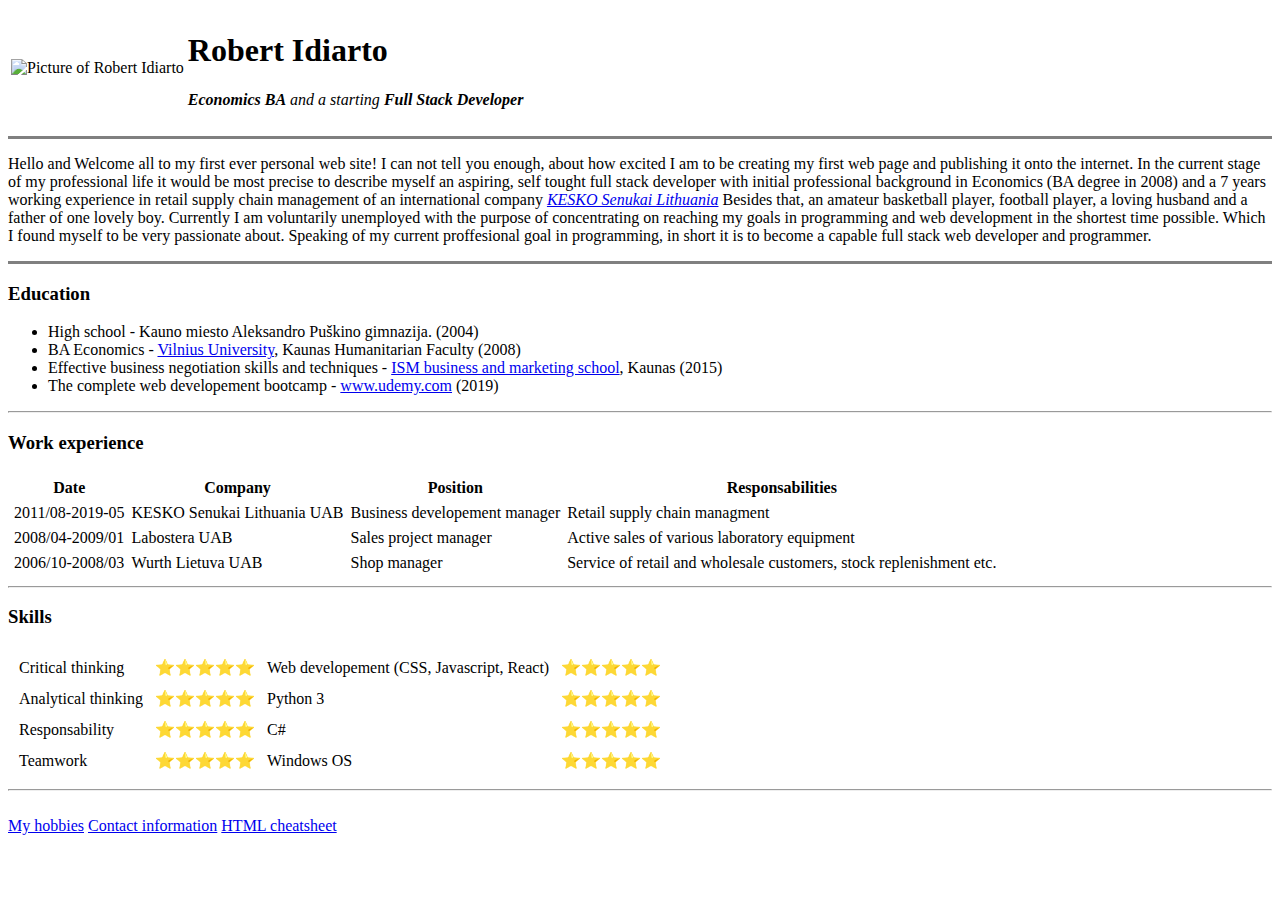
==== index.html @ 7f95ebf3 "Update index.html" ====
<!DOCTYPE html>
<html lang="en" dir="ltr">
  <head>
    <meta charset="utf-8">
    <title> 🎄🎄🎄Robert's Personal Site</title>
    <link rel="stylesheet" href="css/styles.css">
  </head>
  <body>
    <table>
      <tr>
        <td><img src="https://github.com/RobertLTU/CVwebsite/blob/master/Images/Mypictureoval%2BColor.jpg" alt="Picture of Robert Idiarto"></td>
        <td><h1>Robert Idiarto</h1>
        <p><em><strong>Economics BA</strong> and a starting <strong>Full Stack Developer</strong></em></p></td>
      </tr>
    </table>
    <hr size="3" noshade>
    <p>Hello and Welcome all to my first ever personal web site!
      I can not tell you enough, about how excited I am to be creating my first
      web page and publishing it onto the internet. In the current stage of my professional
      life it would be most precise to describe myself an aspiring, self tought
      full stack developer with initial professional background in Economics
      (BA degree in 2008) and a 7 years working experience in retail supply
      chain management of an international company <a href="http://corporate.senukai.lt/"> <em>KESKO Senukai Lithuania</em></a>
      Besides that, an amateur basketball player, football player, a loving husband and a father of one lovely boy.
      Currently I am voluntarily unemployed with the purpose of concentrating on reaching my goals in programming and web development in the shortest time possible.
      Which I found myself to be very passionate about. Speaking of my current proffesional goal in programming,
      in short it is to become a capable full stack web developer and programmer.</p>
    <hr size="3" noshade>
    <h3>Education</h3>
    <p><ul>
      <li>High school - Kauno miesto Aleksandro Puškino gimnazija. (2004)</li>
      <li>BA Economics - <a href="http://www.vukhf.lt/">Vilnius University</a>, Kaunas Humanitarian Faculty (2008)</li>
      <li>Effective business negotiation skills and techniques - <a href="https://ism.lt/">ISM business and marketing school</a>, Kaunas (2015)</li>
      <li>The complete web developement bootcamp - <a href="https://www.udemy.com/course/the-complete-web-development-bootcamp/">www.udemy.com</a> (2019)</li>
  </ul></p>
  <hr>
    <h3>Work experience</h3>
    <table cellspacing="5">
      <th>Date</th>
      <th>Company</th>
      <th>Position</th>
      <th>Responsabilities</th>
      <tr>
        <td>2011/08-2019-05</td>
        <td>KESKO Senukai Lithuania UAB</td>
        <td>Business developement manager</td>
        <td>Retail supply chain managment</td>
      </tr>
      <tr>
        <td>2008/04-2009/01</td>
        <td>Labostera UAB</td>
        <td>Sales project manager</td>
        <td>Active sales of various laboratory equipment</td>
      </tr>
      <tr>
        <td>2006/10-2008/03</td>
        <td>Wurth Lietuva UAB</td>
        <td>Shop manager</td>
        <td>Service of retail and wholesale customers, stock replenishment etc.</td>
      </tr>
    </table>
    <hr>
    <h3>Skills</h3>
    <table cellspacing="10">
      <tr>
        <td>Critical thinking</td>
        <td>⭐⭐⭐⭐⭐</td>
        <td>Web developement (CSS, Javascript, React)</td>
        <td>⭐⭐⭐⭐⭐</td>
      </tr>
      <tr>
        <td>Analytical thinking</td>
        <td>⭐⭐⭐⭐⭐</td>
        <td>Python 3</td>
        <td>⭐⭐⭐⭐⭐</td>
      </tr>
      <tr>
        <td>Responsability</td>
        <td>⭐⭐⭐⭐⭐</td>
        <td>C#</td>
        <td>⭐⭐⭐⭐⭐</td>
      </tr>
      <tr>
        <td>Teamwork</td>
        <td>⭐⭐⭐⭐⭐</td>
        <td>Windows OS</td>
        <td>⭐⭐⭐⭐⭐</td>
      </tr>
    </table>
    <hr>
    <br>
    <a href="hobbies.html">My hobbies</a>
    <a href="contacts.html">Contact information</a>
    <a href="https://web.stanford.edu/group/csp/cs21/htmlcheatsheet.pdf">HTML cheatsheet</a>
  </body>
</html>
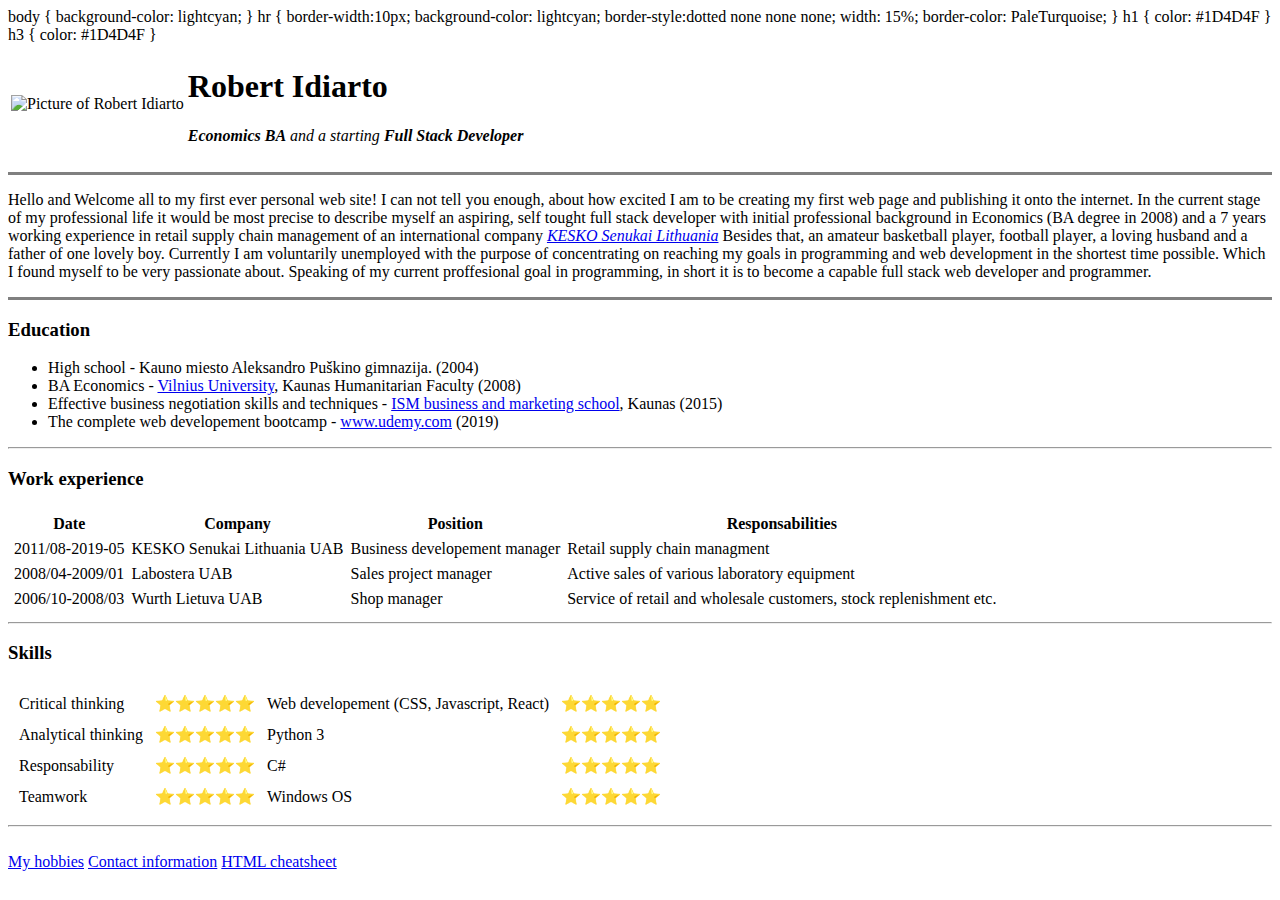
==== commit 11fa9327: "Update index.html" ====
--- a/index.html
+++ b/index.html
@@ -2,16 +2,32 @@
 <html lang="en" dir="ltr">
   <head>
     <meta charset="utf-8">
-    <title> 🎄🎄🎄Robert's Personal Site</title>
-    <link rel="stylesheet" href="css/styles.css">
+    <title> 💪Robert's Personal Site</title>
   </head>
   <body>
     <table>
       <tr>
-        <td><img src="https://github.com/RobertLTU/CVwebsite/blob/master/Images/Mypictureoval%2BColor.jpg" alt="Picture of Robert Idiarto"></td>
+        <td><img src="https://github.com/RobertLTU/CVwebsite/blob/master/Images/mypictureovalcolor.png?raw=true" alt="Picture of Robert Idiarto"></td>
         <td><h1>Robert Idiarto</h1>
         <p><em><strong>Economics BA</strong> and a starting <strong>Full Stack Developer</strong></em></p></td>
       </tr>
+      body {
+    background-color: lightcyan;
+   }
+   hr {
+    border-width:10px;
+    background-color: lightcyan;
+    border-style:dotted none none none;
+    width: 15%;
+    border-color: PaleTurquoise;
+  }
+  h1 {
+    color: #1D4D4F
+  }
+  h3
+  {
+    color: #1D4D4F
+  }
     </table>
     <hr size="3" noshade>
     <p>Hello and Welcome all to my first ever personal web site!
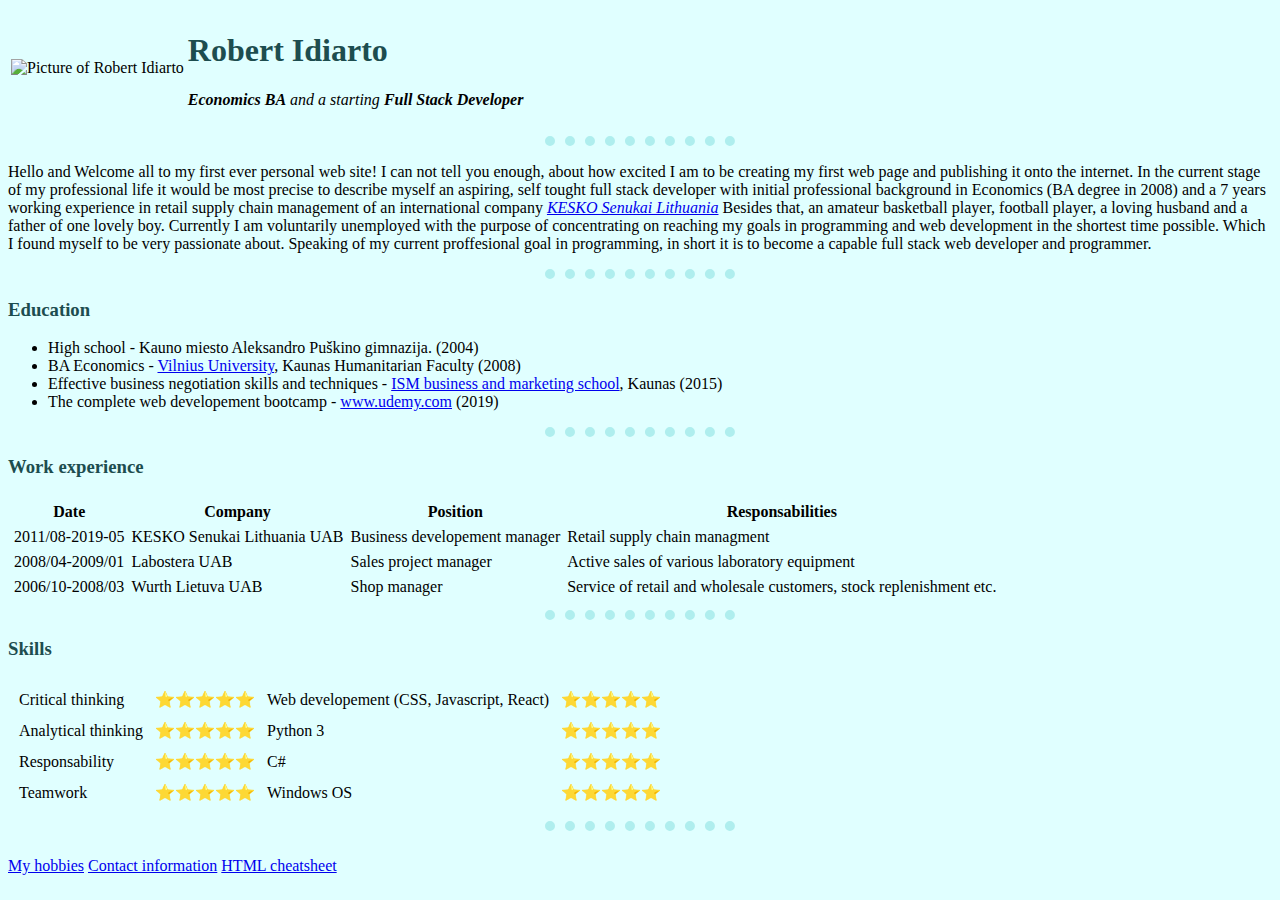
==== commit 9b92d50d: "Update index.html" ====
--- a/index.html
+++ b/index.html
@@ -2,16 +2,9 @@
 <html lang="en" dir="ltr">
   <head>
     <meta charset="utf-8">
-    <title> 💪Robert's Personal Site</title>
-  </head>
-  <body>
-    <table>
-      <tr>
-        <td><img src="https://github.com/RobertLTU/CVwebsite/blob/master/Images/mypictureovalcolor.png?raw=true" alt="Picture of Robert Idiarto"></td>
-        <td><h1>Robert Idiarto</h1>
-        <p><em><strong>Economics BA</strong> and a starting <strong>Full Stack Developer</strong></em></p></td>
-      </tr>
-      body {
+    <title> 🎄🎄🎄Robert's Personal Site</title>
+    <style>
+         body {
     background-color: lightcyan;
    }
    hr {
@@ -28,6 +21,15 @@
   {
     color: #1D4D4F
   }
+      </style>
+  </head>
+  <body>
+    <table>
+      <tr>
+        <td><img src="images/Mypictureoval+color.jpg" alt="Picture of Robert Idiarto"></td>
+        <td><h1>Robert Idiarto</h1>
+        <p><em><strong>Economics BA</strong> and a starting <strong>Full Stack Developer</strong></em></p></td>
+      </tr>
     </table>
     <hr size="3" noshade>
     <p>Hello and Welcome all to my first ever personal web site!
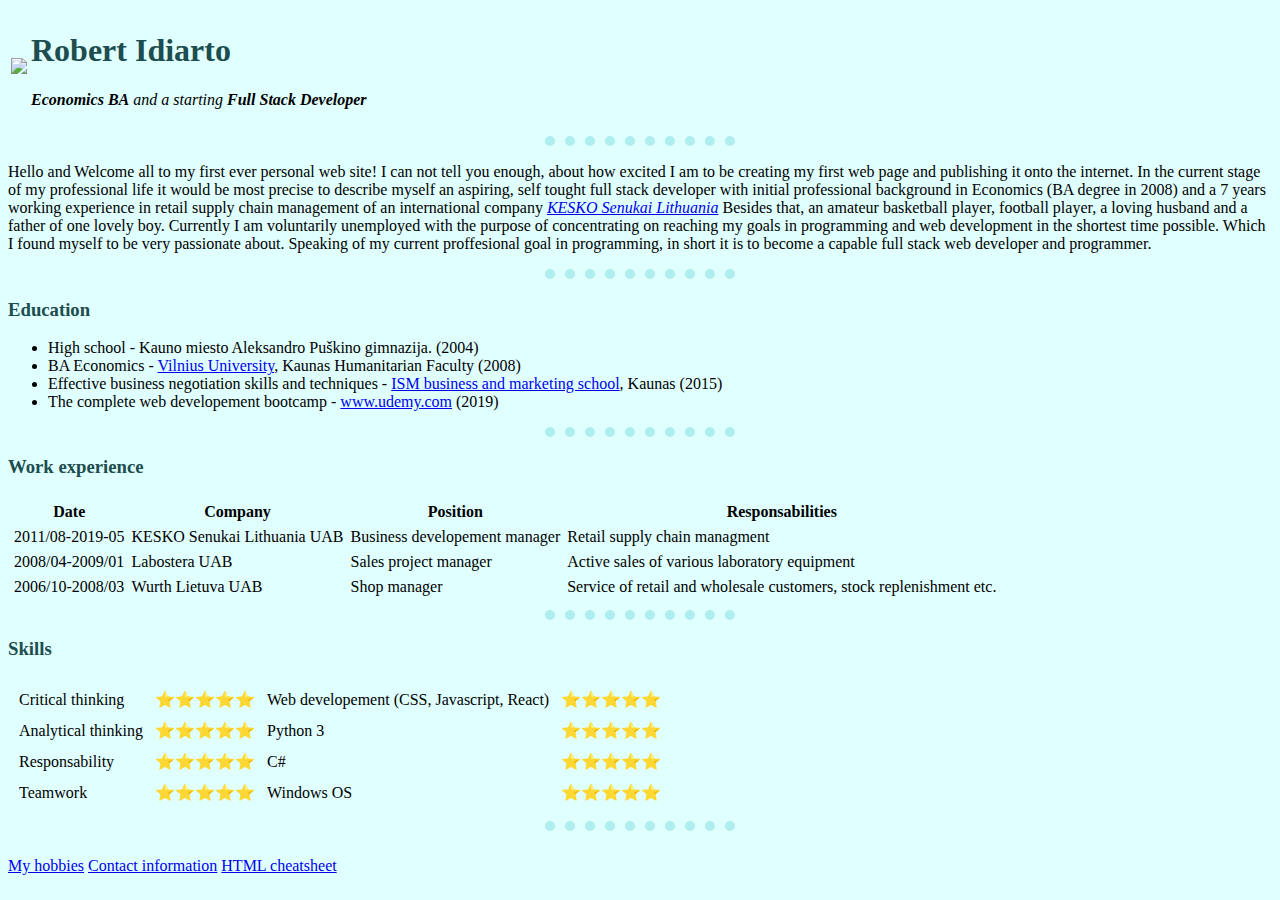
==== commit 9ef45789: "Update index.html" ====
--- a/index.html
+++ b/index.html
@@ -2,7 +2,7 @@
 <html lang="en" dir="ltr">
   <head>
     <meta charset="utf-8">
-    <title> 🎄🎄🎄Robert's Personal Site</title>
+    <title> 💪 Robert Idiarto CV page </title>
     <style>
          body {
     background-color: lightcyan;
@@ -26,7 +26,7 @@
   <body>
     <table>
       <tr>
-        <td><img src="images/Mypictureoval+color.jpg" alt="Picture of Robert Idiarto"></td>
+        <td><img src="https://github.com/RobertLTU/CVwebsite/blob/master/Images/mypictureovalcolor.png?raw=true"></td>
         <td><h1>Robert Idiarto</h1>
         <p><em><strong>Economics BA</strong> and a starting <strong>Full Stack Developer</strong></em></p></td>
       </tr>
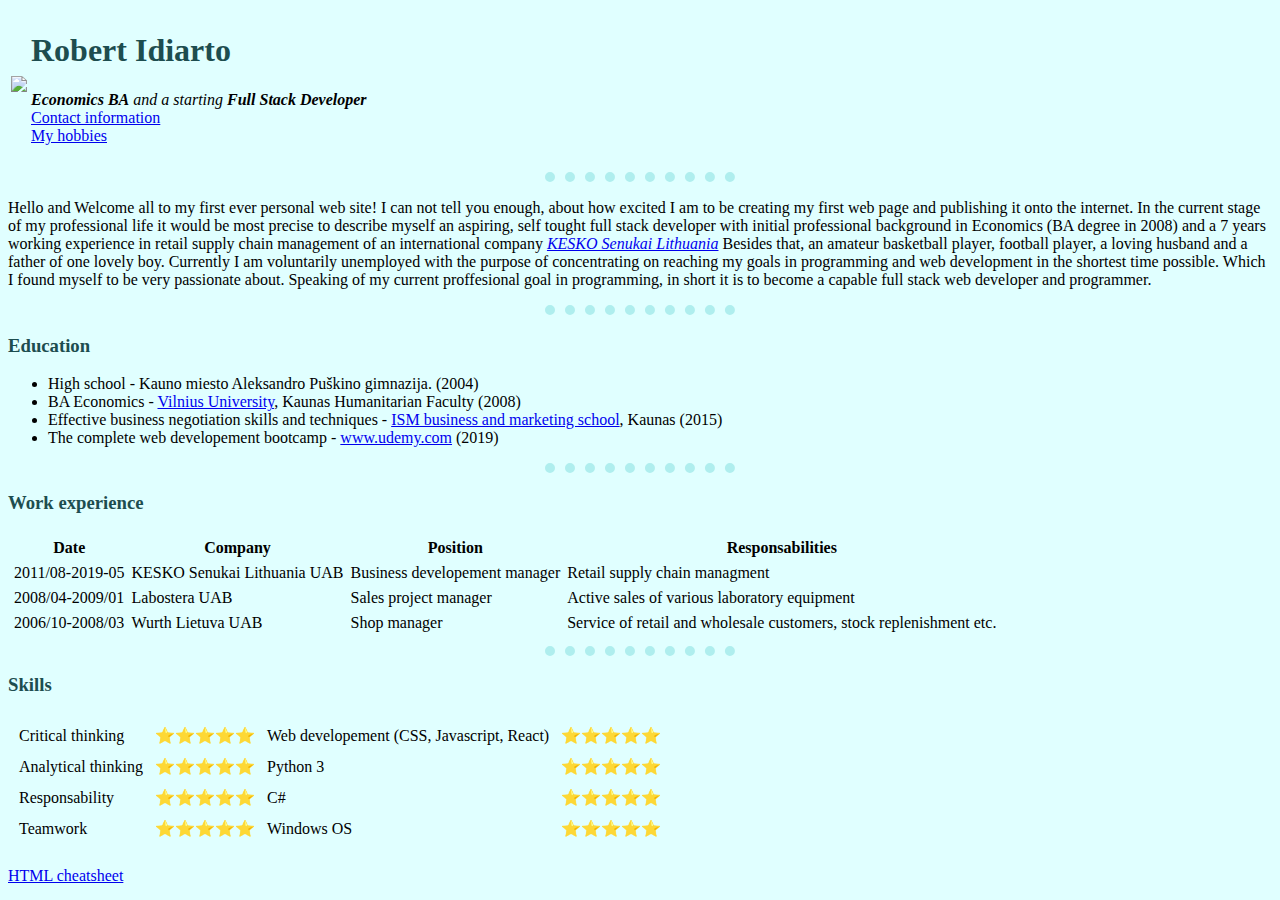
==== commit 1155f68c: "Update index.html" ====
--- a/index.html
+++ b/index.html
@@ -28,7 +28,10 @@
       <tr>
         <td><img src="https://github.com/RobertLTU/CVwebsite/blob/master/Images/mypictureovalcolor.png?raw=true"></td>
         <td><h1>Robert Idiarto</h1>
-        <p><em><strong>Economics BA</strong> and a starting <strong>Full Stack Developer</strong></em></p></td>
+        <p><em><strong>Economics BA</strong> and a starting <strong>Full Stack Developer</strong></em><br>
+        <a href="contacts.html">Contact information</a><br>
+        <a href="hobbies.html">My hobbies</a>
+          </p></td>
       </tr>
     </table>
     <hr size="3" noshade>
@@ -105,10 +108,7 @@
         <td>⭐⭐⭐⭐⭐</td>
       </tr>
     </table>
-    <hr>
     <br>
-    <a href="hobbies.html">My hobbies</a>
-    <a href="contacts.html">Contact information</a>
     <a href="https://web.stanford.edu/group/csp/cs21/htmlcheatsheet.pdf">HTML cheatsheet</a>
   </body>
 </html>
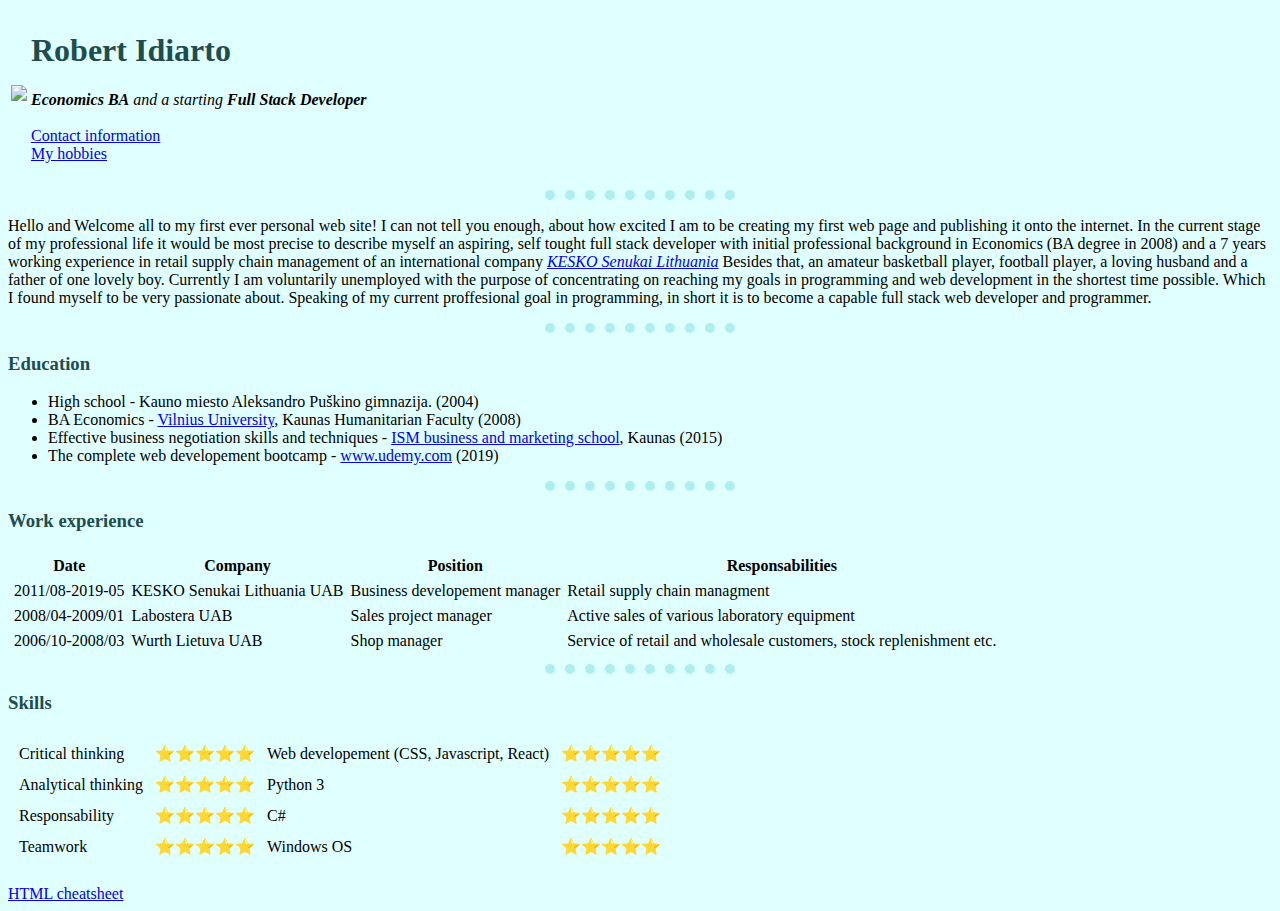
==== commit 93c4e7ac: "Update index.html" ====
--- a/index.html
+++ b/index.html
@@ -28,8 +28,11 @@
       <tr>
         <td><img src="https://github.com/RobertLTU/CVwebsite/blob/master/Images/mypictureovalcolor.png?raw=true"></td>
         <td><h1>Robert Idiarto</h1>
-        <p><em><strong>Economics BA</strong> and a starting <strong>Full Stack Developer</strong></em><br>
-        <a href="contacts.html">Contact information</a><br>
+        <p><em><strong>Economics BA</strong> and a starting <strong>Full Stack Developer</strong></em>
+          <br>
+          <br>
+        <a href="contacts.html">Contact information</a>
+          <br>
         <a href="hobbies.html">My hobbies</a>
           </p></td>
       </tr>
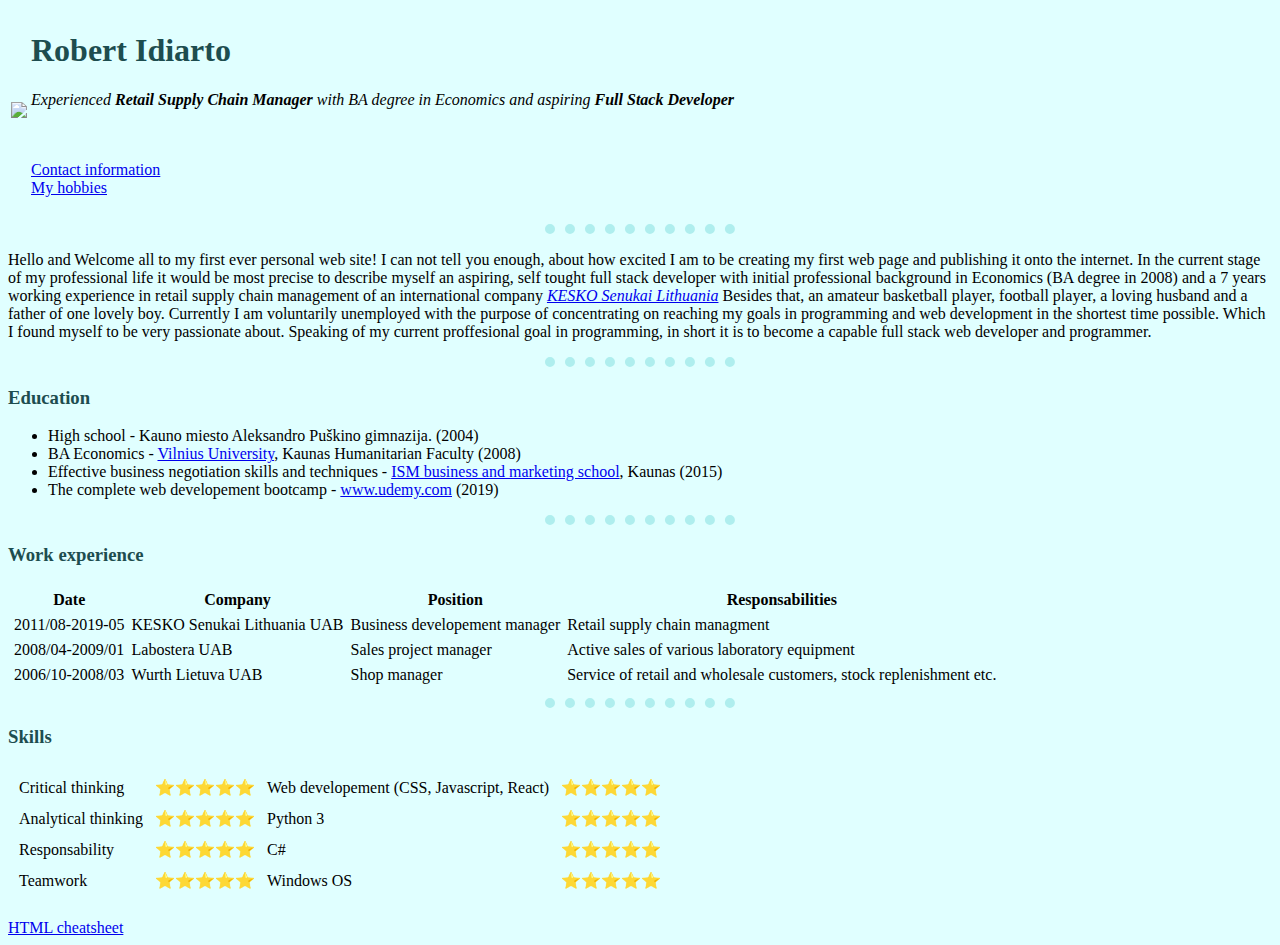
==== commit 171f2cd8: "Update index.html" ====
--- a/index.html
+++ b/index.html
@@ -28,7 +28,7 @@
       <tr>
         <td><img src="https://github.com/RobertLTU/CVwebsite/blob/master/Images/mypictureovalcolor.png?raw=true"></td>
         <td><h1>Robert Idiarto</h1>
-        <p><em><strong>Economics BA</strong> and a starting <strong>Full Stack Developer</strong></em>
+        <p><em> Experienced <strong> Retail Supply Chain Manager </strong> with BA degree in Economics and aspiring <strong> Full Stack Developer</strong></em></P>
           <br>
           <br>
         <a href="contacts.html">Contact information</a>
